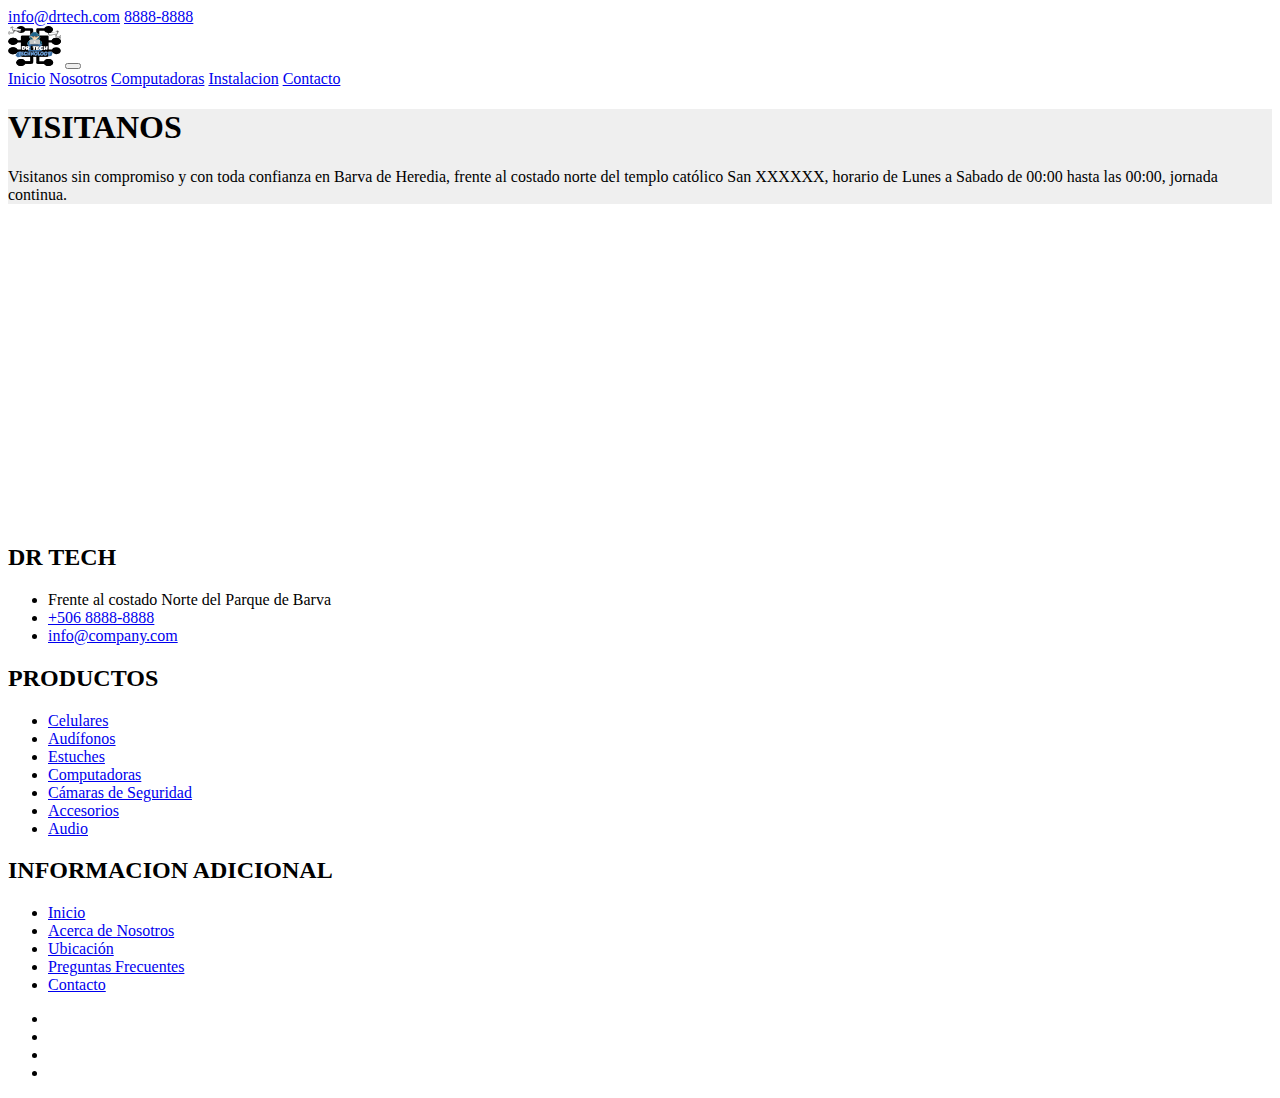
==== contacto.html @ 82641482 "first commit" ====
<!doctype html>
<html lang="en">
<head>
    <meta charset="UTF-8">
    <meta http-equiv="X-UA-Compatible" content="IE=edge">
    <meta name="viewport" content="width=device-width, initial-scale=1.0">
    <title>CONTACTO</title>

    <!-- Bootstrap CSS -->
  <link rel="stylesheet" href="https://cdn.jsdelivr.net/npm/bootstrap@4.5.3/dist/css/bootstrap.min.css" integrity="sha384-TX8t27EcRE3e/ihU7zmQxVncDAy5uIKz4rEkgIXeMed4M0jlfIDPvg6uqKI2xXr2" crossorigin="anonymous">
  
  <link rel="stylesheet" href="https://use.fontawesome.com/releases/v5.6.3/css/all.css" integrity="sha384-UHRtZLI+pbxtHCWp1t77Bi1L4ZtiqrqD80Kn4Z8NTSRyMA2Fd33n5dQ8lWUE00s/" crossorigin="anonymous">
  
  <!-- Bootstrap CSS -->
  
  <link rel="preconnect" href="https://fonts.gstatic.com"><link href="https://fonts.googleapis.com/css2?family=Open+Sans:wght@300;600&display=swap" rel="stylesheet">
	
	<link rel="stylesheet" href="assets/css/style.css">
	
</head>


<body>
	<!-- Start Top Nav -->
    <nav class="navbar navbar-expand-lg bg-dark navbar-light d-none d-lg-block" id="">
        <div class="container text-light">
            <div class="w-100 d-flex justify-content-between">
                <div>
                    <i class="fa fa-envelope mx-2"></i>
                    <a class="navbar-sm-brand text-light text-decoration-none" href="mailto:info@company.com">info@drtech.com</a>
                    <i class="fa fa-phone mx-2"></i>
                    <a class="navbar-sm-brand text-light text-decoration-none" href="tel:+506 8888 8888">8888-8888</a>
                </div>
                <div>
                    <a class="text-light" href="https://fb.com/templatemo" target="_blank" rel="sponsored"><i class="fab fa-facebook-f fa-sm fa-fw me-2"></i></a>
                    <a class="text-light" href="https://www.instagram.com/" target="_blank"><i class="fab fa-instagram fa-sm fa-fw me-2"></i></a>
                    <a class="text-light" href="https://twitter.com/" target="_blank"><i class="fab fa-twitter fa-sm fa-fw me-2"></i></a>
                    <a class="text-light" href="https://www.linkedin.com/" target="_blank"><i class="fab fa-linkedin fa-sm fa-fw"></i></a>
                </div>
            </div>
        </div>
    </nav>
    <!-- Close Top Nav -->
	
	
<!-- Header -->
    <nav class="navbar navbar-expand-lg bg-body-tertiary">
  <div class="container-fluid">
	  <a class="" href=""><img src="assets/img/dr_tech_logo.svg" alt="logo"  height= "40"></a>
    <button class="navbar-toggler" type="button" data-bs-toggle="collapse" data-bs-target="#navbarNavAltMarkup" aria-controls="navbarNavAltMarkup" aria-expanded="false" aria-label="Toggle navigation">
      <span class="navbar-toggler-icon"></span>
    </button>
    <div class="collapse navbar-collapse" id="navbarNavAltMarkup">
      <div class="navbar-nav ml-auto">
		<a class="nav-link active" aria-current="page" href="index.html">Inicio</a>
        <a class="nav-link active" aria-current="page" href="nosotros.html">Nosotros</a>
        <a class="nav-link" href="computadoras.html">Computadoras</a>
        <a class="nav-link" href="instalacion.html">Instalacion</a>
        <a class="nav-link active" aria-current="page" href="contacto.html">Contacto</a>
      </div>
    </div>
  </div>
</nav>
<!-- Close Header -->
	
	
<div id="cards" class="my-3">
  <div class="p-5 text-center bg-body-tertiary">
    <div class="container py-5">
      <h1 class="text-body-emphasis">VISITANOS</h1>
      <p class="col-lg-8 mx-auto lead">
        Visitanos sin compromiso y con toda confianza en Barva de Heredia, frente al costado norte del templo católico
		  San XXXXXX, horario de Lunes a Sabado de 00:00 hasta las 00:00, jornada continua.
      </p>
    </div>
  </div>
</div>
	
<!-- Start Map -->

 <div class= "p-3 my-5">
	 
<iframe class = "container-fluid" src="https://www.google.com/maps/embed?pb=!1m18!1m12!1m3!1d472.5751540490249!2d-84.12359524918732!3d10.020125407933298!2m3!1f0!2f0!3f0!3m2!1i1024!2i768!4f13.1!3m3!1m2!1s0x8fa0fa9861bd4407%3A0x8796460fec0b93fd!2s2VCG%2B4HX%2C%20Cleto%20Gonz%C3%A1lez%20V%C3%ADquez%2C%20Heredia%2C%20Barva!5e1!3m2!1ses-419!2scr!4v1705294667841!5m2!1ses-419!2scr" width="800" height="300" style="border:0;" allowfullscreen="" loading="lazy" referrerpolicy="no-referrer-when-downgrade"></iframe>
	 
</div>
	
<!-- End Map -->

	
	<!-- Open footer -->
	
	<footer class="bg-dark container-fluid text-info p-5 my-5" id=""> 
        <div class="container">
            <div class="row">

                <div class="col-md-4 pt-5">
                    <h2 class="h2 text-light border-bottom pb-3 border-light logo">DR TECH</h2>
                    <ul class="list-unstyled text-primary footer-link-list">
                        <li>
                            <i class="fas fa-map-marker-alt fa-fw"></i>
                            Frente al costado Norte del Parque de Barva
                        </li>
                        <li>
                            <i class="fa fa-phone fa-fw"></i>
                            <a class="text-decoration-none" href="tel:010-020-0340">+506 8888-8888</a>
                        </li>
                        <li>
                            <i class="fa fa-envelope fa-fw"></i>
                            <a class="text-decoration-none" href="mailto:info@company.com">info@company.com</a>
                        </li>
                    </ul>
                </div>

                <div class="col-md-4 pt-5">
                    <h2 class="h2 text-light border-bottom pb-3 border-light">PRODUCTOS</h2>
                    <ul class="list-unstyled text-light footer-link-list">
                        <li><a class="text-decoration-none" href="#">Celulares</a></li>
                        <li><a class="text-decoration-none" href="#">Audífonos</a></li>
                        <li><a class="text-decoration-none" href="#">Estuches</a></li>
                        <li><a class="text-decoration-none" href="#">Computadoras</a></li>
                        <li><a class="text-decoration-none" href="#">Cámaras de Seguridad</a></li>
                        <li><a class="text-decoration-none" href="#">Accesorios</a></li>
                        <li><a class="text-decoration-none" href="#">Audio</a></li>
                    </ul>
                </div>

                <div class="col-md-4 pt-5">
                    <h2 class="h2 text-light border-bottom pb-3 border-light">INFORMACION ADICIONAL</h2>
                    <ul class="list-unstyled text-light footer-link-list">
                        <li><a class="text-decoration-none" href="#">Inicio</a></li>
                        <li><a class="text-decoration-none" href="#">Acerca de Nosotros</a></li>
                        <li><a class="text-decoration-none" href="#">Ubicación</a></li>
                        <li><a class="text-decoration-none" href="#">Preguntas Frecuentes</a></li>
                        <li><a class="text-decoration-none" href="#">Contacto</a></li>
                    </ul>
                </div>

            </div>

            <div class="row text-light mb-4">
                <div class="col-12 mb-3">
                    <div class="w-100 my-3 border-top border-light"></div>
                </div>
                <div class="col-auto me-auto">
                    <ul class="list-inline text-left footer-icons">
                        <li class="list-inline-item border border-light rounded-circle text-center">
                            <a class="text-light text-decoration-none" target="_blank" href="http://facebook.com/"><i class="fab fa-facebook-f fa-lg fa-fw"></i></a>
                        </li>
                        <li class="list-inline-item border border-light rounded-circle text-center">
                            <a class="text-light text-decoration-none" target="_blank" href="https://www.instagram.com/"><i class="fab fa-instagram fa-lg fa-fw"></i></a>
                        </li>
                        <li class="list-inline-item border border-light rounded-circle text-center">
                            <a class="text-light text-decoration-none" target="_blank" href="https://twitter.com/"><i class="fab fa-twitter fa-lg fa-fw"></i></a>
                        </li>
                        <li class="list-inline-item border border-light rounded-circle text-center">
                            <a class="text-light text-decoration-none" target="_blank" href="https://www.linkedin.com/"><i class="fab fa-linkedin fa-lg fa-fw"></i></a>
                        </li>
                    </ul>
                </div>
            </div>
        </div>
    </footer>
    <!-- End Footer -->
	
	
	
	
	  <!-- Optional JavaScript; choose one of the two! -->
  
  <!-- Option 1: jQuery and Bootstrap Bundle (includes Popper) -->
	
<link href="https://cdn.jsdelivr.net/npm/bootstrap@5.2.3/dist/css/bootstrap.min.css" rel="stylesheet" integrity="sha384-rbsA2VBKQhggwzxH7pPCaAqO46MgnOM80zW1RWuH61DGLwZJEdK2Kadq2F9CUG65" crossorigin="anonymous">
<script src="https://cdn.jsdelivr.net/npm/bootstrap@5.2.3/dist/js/bootstrap.bundle.min.js" integrity="sha384-kenU1KFdBIe4zVF0s0G1M5b4hcpxyD9F7jL+jjXkk+Q2h455rYXK/7HAuoJl+0I4" crossorigin="anonymous"></script>
	
	<script src="https://cdn.jsdelivr.net/npm/@popperjs/core@2.11.6/dist/umd/popper.min.js" integrity="sha384-oBqDVmMz9ATKxIep9tiCxS/Z9fNfEXiDAYTujMAeBAsjFuCZSmKbSSUnQlmh/jp3" crossorigin="anonymous"></script>
<script src="https://cdn.jsdelivr.net/npm/bootstrap@5.2.3/dist/js/bootstrap.min.js" integrity="sha384-cuYeSxntonz0PPNlHhBs68uyIAVpIIOZZ5JqeqvYYIcEL727kskC66kF92t6Xl2V" crossorigin="anonymous"></script>
  
	
  <!-- jQuery libraria incluida -->
  <script src="https://ajax.googleapis.com/ajax/libs/jquery/3.2.0/jquery.min.js"></script>
	
</body>
	
	
</html>
---- assets/css/style.css ----
/* CSS Document */

/* Carousel */

#dr_tech_carrusel { background: #efefef !important;}

/* Carousel Hero */
#dr_tech_carrusel .carousel-indicators li {
  margin-top: -50px;
  background-color: #2237B3;
}
#dr_tech_carrusel .carousel-control-next i,
#dr_tech_carrusel .carousel-control-prev i {
  color: #2237B3 !important;
  font-size: 2.8em !important;
}
/* Carousel Brand */
.tempaltemo-carousel .h1 {
  font-size: .5em !important;
  color: #000 !important;
}

/* Cards */

#cards { background: #efefef;}
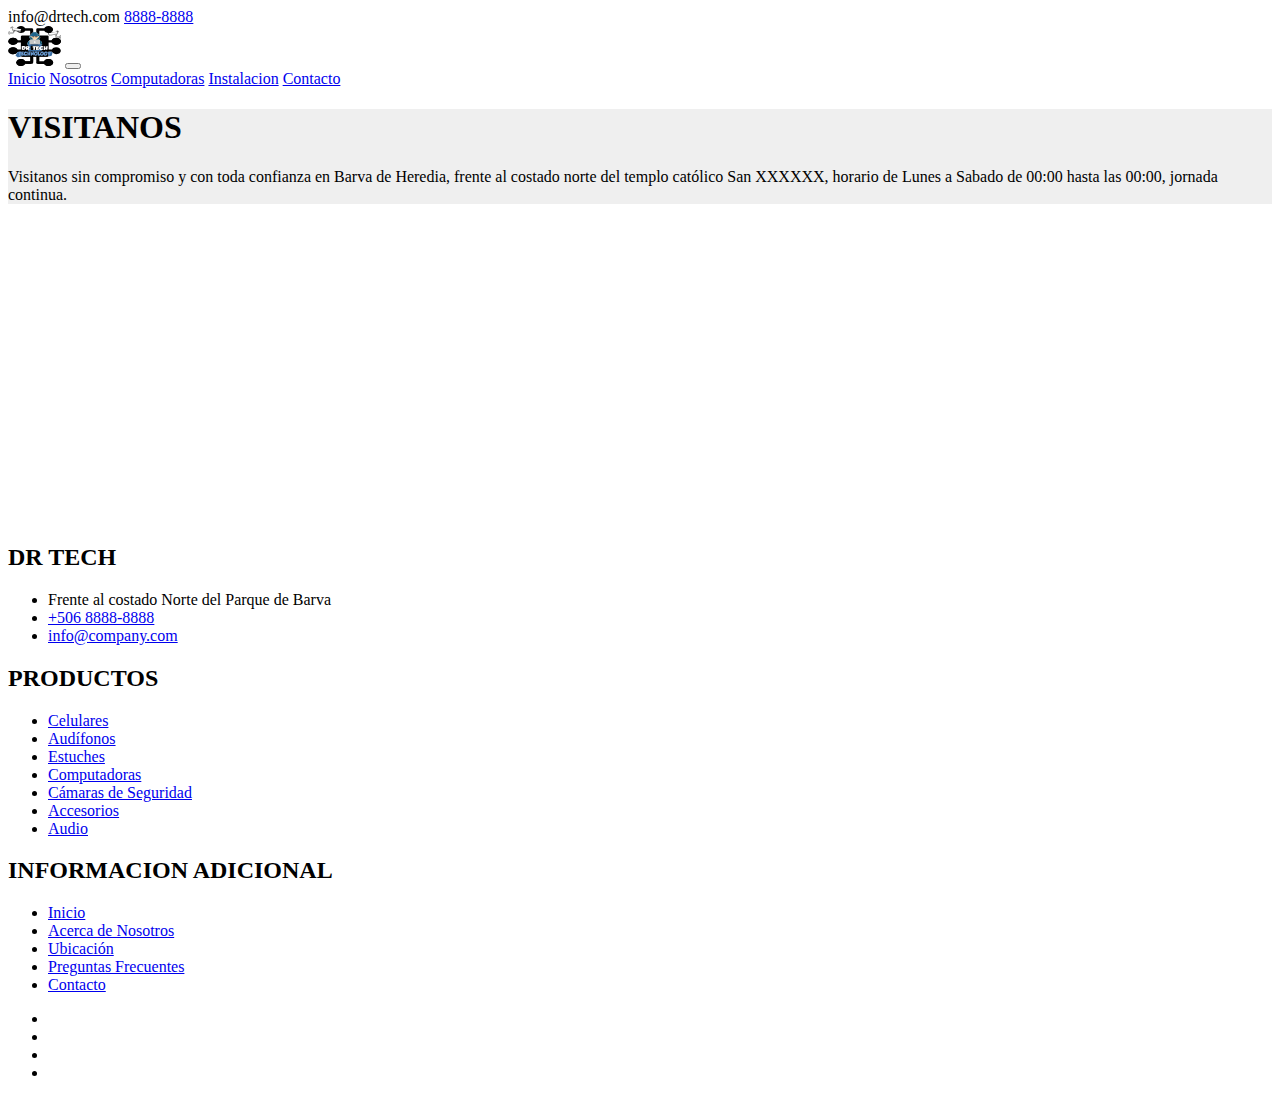
==== commit 7b69996b: "cambios varios, ajuste tamaño foto nosotros.html" ====
--- a/contacto.html
+++ b/contacto.html
@@ -27,7 +27,9 @@
             <div class="w-100 d-flex justify-content-between">
                 <div>
                     <i class="fa fa-envelope mx-2"></i>
-                    <a class="navbar-sm-brand text-light text-decoration-none" href="mailto:info@company.com">info@drtech.com</a>
+                    <a class="btn btn-dark text-light text-decoration-none" NAME="Boton1" VALUE="Abrir" onClick="window.open('assets/form/form.html', 'Form', 
+                    'top=100, left=400, width=600, height=600, location=no, status=yes, ' +
+                    'toolbar=no, menubar=no, scrollbars=no, resizable=no')">info@drtech.com</a>
                     <i class="fa fa-phone mx-2"></i>
                     <a class="navbar-sm-brand text-light text-decoration-none" href="tel:+506 8888 8888">8888-8888</a>
                 </div>
